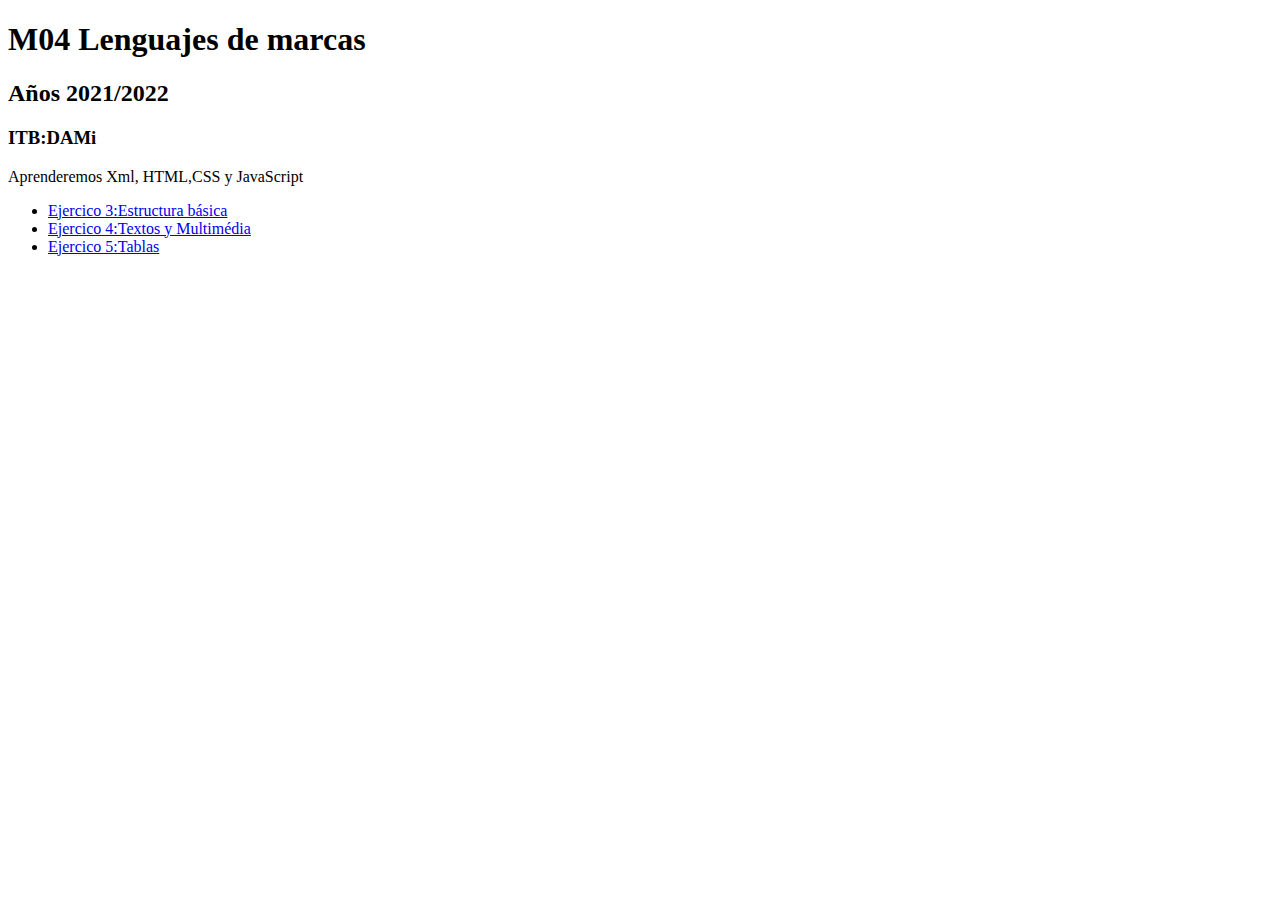
==== index.html @ d949fd42 "Ad" ====
<!DOCTYPE html>
<html lang="en">
<head>
    <meta charset="UTF-8">
    <title>M04 Lenguajes de marcas</title>
    <link rel="icon" type="image/png" href="file:///C:/Users/caiog/Downloads/favicon.ico">
</head>
<header><h1>M04 Lenguajes de marcas</h1>
        <h2>Años 2021/2022</h2>
        <h3>ITB:DAMi</h3>
        <p>Aprenderemos Xml, HTML,CSS y JavaScript</p>
</header>
<body>
    <ul class="menu">
      <li><a href="Ej03.html">Ejercico 3:Estructura básica</a></li>
      <li><a href="Ej04.html">Ejercico 4:Textos y Multimédia</a></li>
      <li><a href="Ej05.html">Ejercico 5:Tablas</a></li>
    </ul>
</body>
</html>
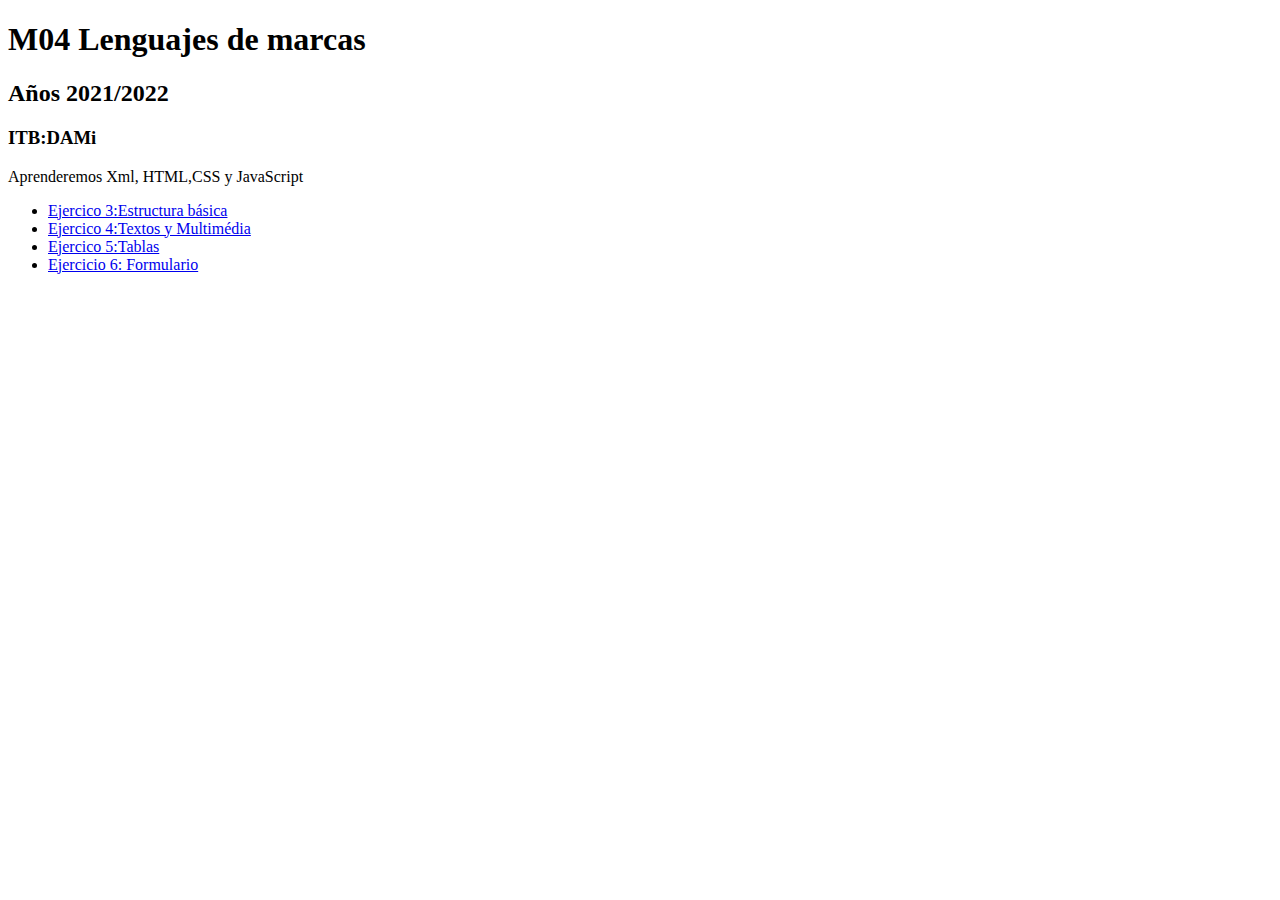
==== commit 4e4f1280: "cambios" ====
--- a/index.html
+++ b/index.html
@@ -1,8 +1,8 @@
 <!DOCTYPE html>
 <html lang="en">
 <head>
-    <meta charset="UTF-8">
-    <title>M04 Lenguajes de marcas</title>
+    <meta charset="UTF-8"> 
+    <title>M04 Lenguaje de marcas</title>
     <link rel="icon" type="image/png" href="file:///C:/Users/caiog/Downloads/favicon.ico">
 </head>
 <header><h1>M04 Lenguajes de marcas</h1>
@@ -15,6 +15,7 @@
       <li><a href="Ej03.html">Ejercico 3:Estructura básica</a></li>
       <li><a href="Ej04.html">Ejercico 4:Textos y Multimédia</a></li>
       <li><a href="Ej05.html">Ejercico 5:Tablas</a></li>
+      <li><a href="Ej06.html">Ejercicio 6: Formulario</a></li>
     </ul>
 </body>
-</html> +</html>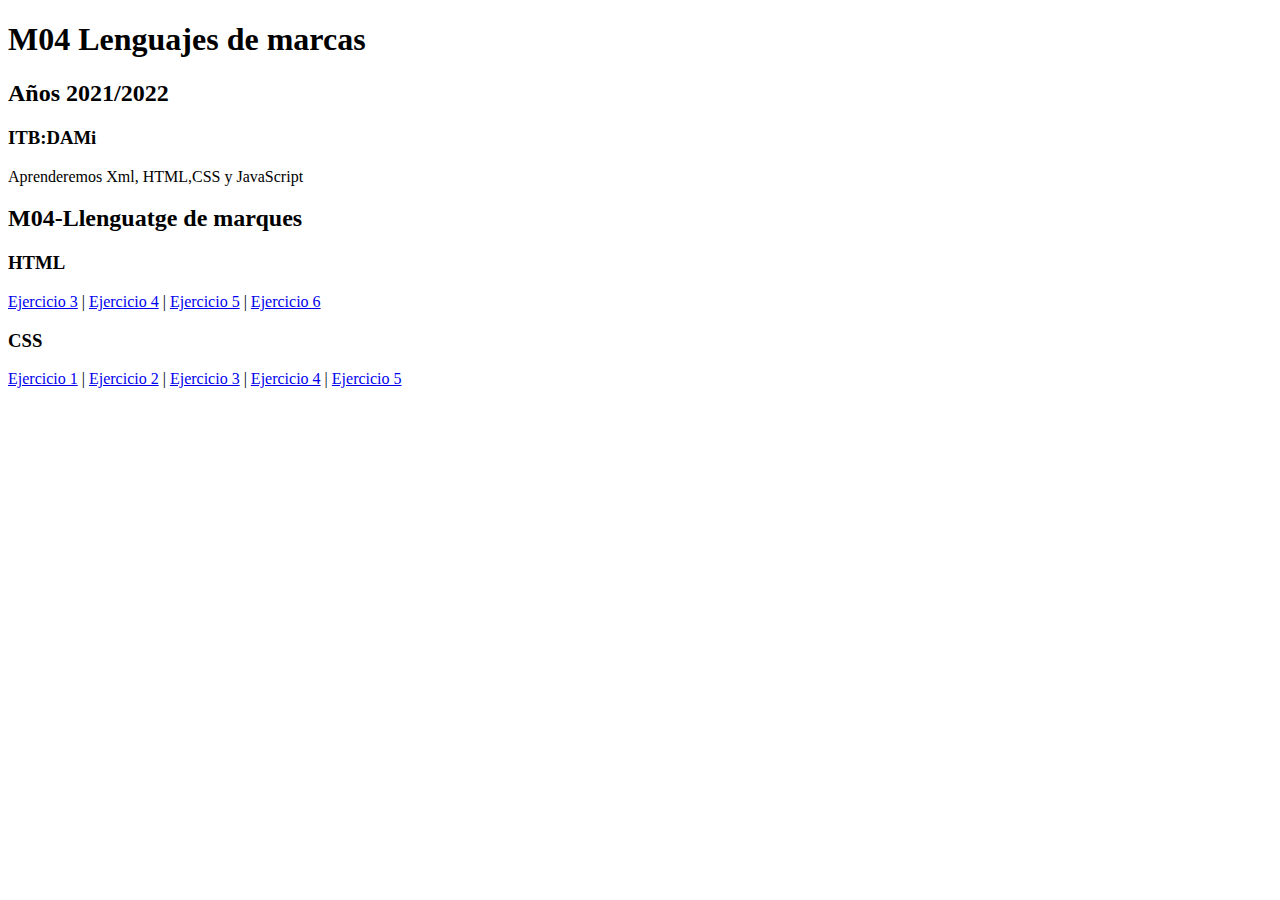
==== commit 84fb7eaf: "master" ====
--- a/index.html
+++ b/index.html
@@ -11,11 +11,20 @@
         <p>Aprenderemos Xml, HTML,CSS y JavaScript</p>
 </header>
 <body>
-    <ul class="menu">
-      <li><a href="Ej03.html">Ejercico 3:Estructura básica</a></li>
-      <li><a href="Ej04.html">Ejercico 4:Textos y Multimédia</a></li>
-      <li><a href="Ej05.html">Ejercico 5:Tablas</a></li>
-      <li><a href="Ej06.html">Ejercicio 6: Formulario</a></li>
-    </ul>
+  <header>
+        <h2>M04-Llenguatge de marques</h2>
+        <h3>HTML</h3>
+        <nav>
+            <a href="./HTML/Ej03.html">Ejercicio 3</a> | <a href="./HTML/Ej04.html">Ejercicio 4</a> | <a
+                href="./HTML/Ej05.html">Ejercicio 5</a> | <a href="./HTML/Ej06.html">Ejercicio 6</a>
+        </nav>
+        <h3>CSS</h3>
+        <nav>
+            <a href="./CSS/Ej01.html">Ejercicio 1</a> | <a href="./CSS/Ej02.html">Ejercicio 2</a> | <a
+                href="./CSS/Ej03.html">Ejercicio 3</a> | <a href="./CSS/Ej04.html">Ejercicio 4</a> | <a
+                href="./CSS/Ej05.html">Ejercicio 5</a>
+        </nav>
+    </header>
+</body>
 </body>
 </html>